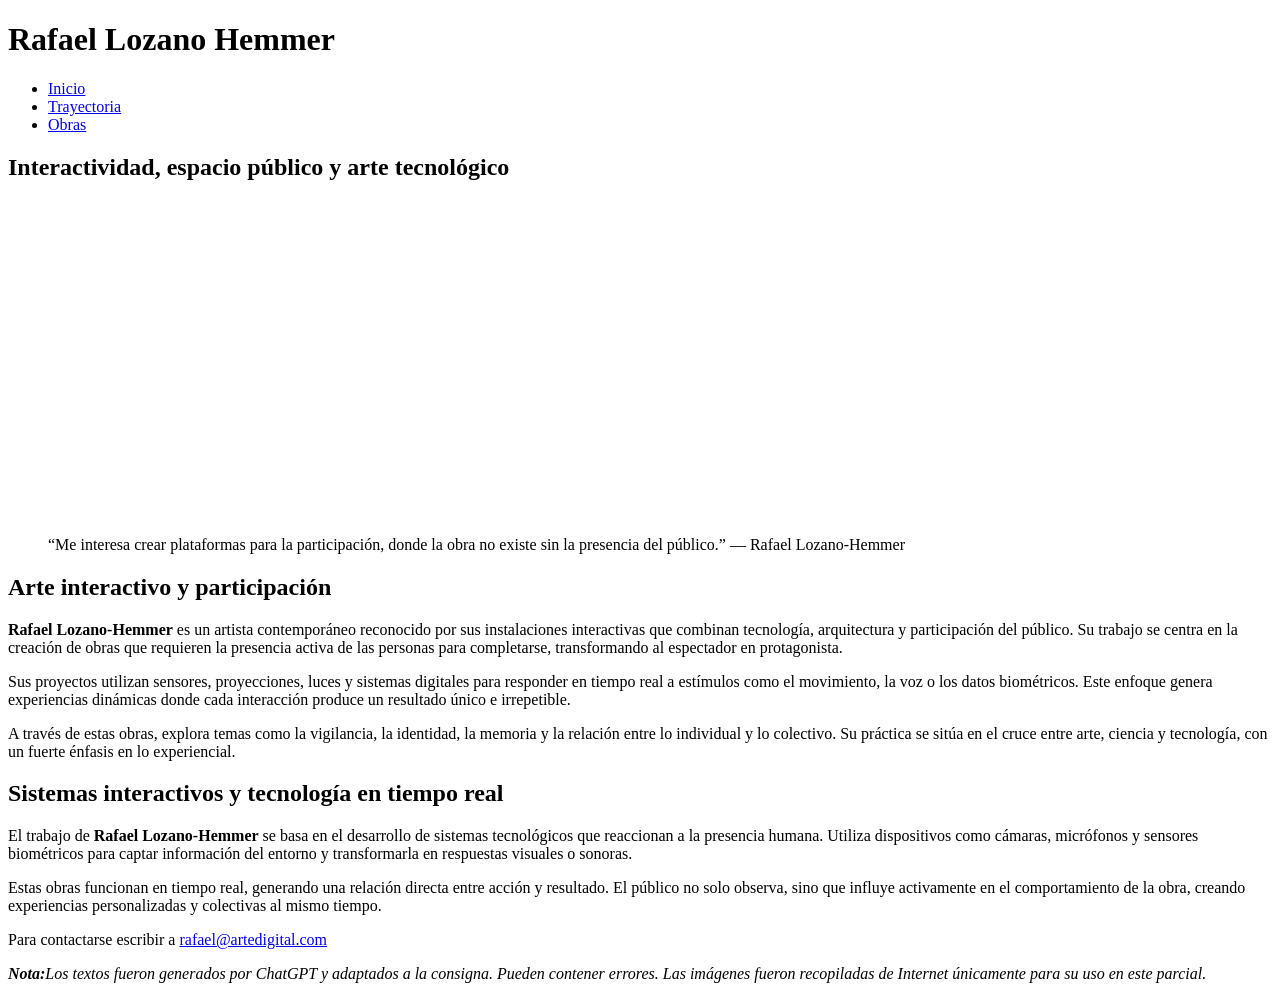
==== index.html @ d9e4023e "inicia proyecto" ====
<!DOCTYPE html>
<html lang="es">
<head>
    <meta charset="UTF-8">
    <meta name="viewport" content="width=device-width, initial-scale=1.0">
    <link rel="preconnect" href="https://fonts.googleapis.com">
    <link rel="preconnect" href="https://fonts.gstatic.com" crossorigin>
    <link href="https://fonts.googleapis.com/css2?family=Barlow:ital,wght@0,100;0,200;0,300;0,400;0,500;0,600;0,700;0,800;0,900;1,100;1,200;1,300;1,400;1,500;1,600;1,700;1,800;1,900&display=swap" rel="stylesheet">
    <link rel="stylesheet" href="estilos.css">
    <title>Rafael Lozano Hemmer | Artista multimedia</title>
</head>
<body id="contenedor">
	<header>
		<h1>Rafael Lozano Hemmer</h1>
	</header>
	<nav>
		<ul>
			<li><a href="./index.html">Inicio</a></li>
			<li><a href="./trayectoria.html">Trayectoria</a></li>
			<li><a href="./obras.html">Obras</a></li>
		</ul>
	</nav>
    <main>
        <article>
            <section>
                <h2>Interactividad, espacio público y arte tecnológico</h2>
                <iframe width="560" height="315" src="https://www.youtube.com/embed/jTzojcaanDs?si=5cuWmNCnoawvoRWz" title="YouTube video player" frameborder="0" allow="accelerometer; autoplay; clipboard-write; encrypted-media; gyroscope; picture-in-picture; web-share" referrerpolicy="strict-origin-when-cross-origin" allowfullscreen></iframe>
                <blockquote>“Me interesa crear plataformas para la participación, donde la obra no existe sin la presencia del público.” — Rafael Lozano-Hemmer</blockquote>
            </section>
            <section>
                <h2>Arte interactivo y participación</h2>
                <p><strong>Rafael Lozano-Hemmer</strong> es un artista contemporáneo reconocido por sus instalaciones interactivas que combinan tecnología, arquitectura y participación del público. Su trabajo se centra en la creación de obras que requieren la presencia activa de las personas para completarse, transformando al espectador en protagonista.</p>
                <p>Sus proyectos utilizan sensores, proyecciones, luces y sistemas digitales para responder en tiempo real a estímulos como el movimiento, la voz o los datos biométricos. Este enfoque genera experiencias dinámicas donde cada interacción produce un resultado único e irrepetible.</p>
                <p>A través de estas obras, explora temas como la vigilancia, la identidad, la memoria y la relación entre lo individual y lo colectivo. Su práctica se sitúa en el cruce entre arte, ciencia y tecnología, con un fuerte énfasis en lo experiencial.</p>
            </section>
            <section>
                <h2>Sistemas interactivos y tecnología en tiempo real</h2>
                <p>El trabajo de <strong>Rafael Lozano-Hemmer</strong> se basa en el desarrollo de sistemas tecnológicos que reaccionan a la presencia humana. Utiliza dispositivos como cámaras, micrófonos y sensores biométricos para captar información del entorno y transformarla en respuestas visuales o sonoras.</p>
                <p>Estas obras funcionan en tiempo real, generando una relación directa entre acción y resultado. El público no solo observa, sino que influye activamente en el comportamiento de la obra, creando experiencias personalizadas y colectivas al mismo tiempo.</p>
            </section>
        </article>
    </main>
    <footer class="foot">
    	<p>Para contactarse escribir a <a href="mailto:rafael@artedigital.com">rafael@artedigital.com</a></p>
        <p><em><strong>Nota:</strong>Los textos fueron generados por ChatGPT y adaptados a la consigna. Pueden contener errores. Las imágenes fueron recopiladas de Internet únicamente para su uso en este parcial.</em></p>
    </footer>
</body>
</html>
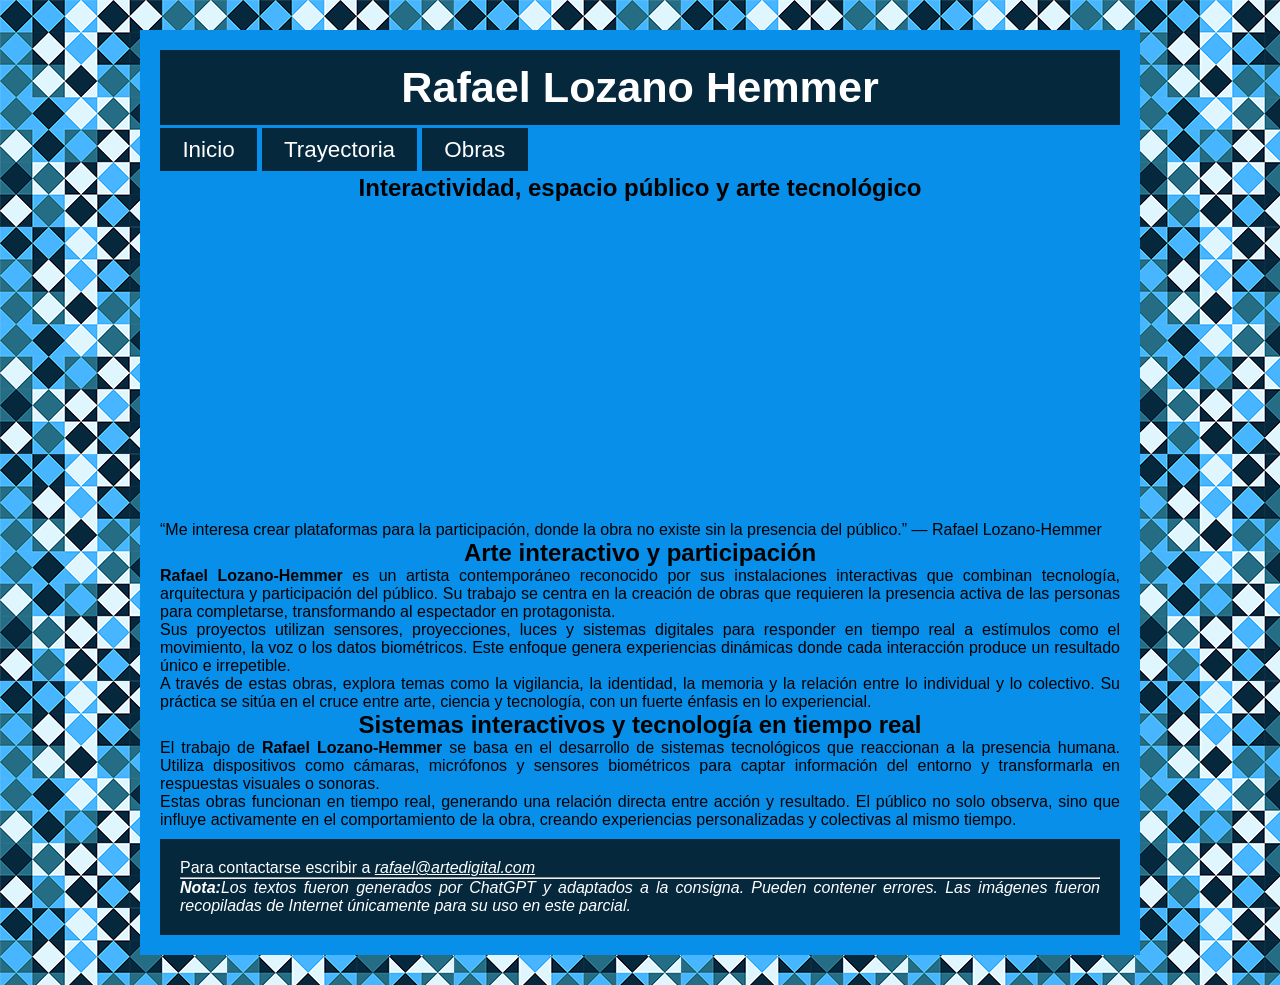
==== commit 9aa8eb71: "se agregan estilos" ====
--- a/index.html
+++ b/index.html
@@ -9,7 +9,8 @@
     <link rel="stylesheet" href="estilos.css">
     <title>Rafael Lozano Hemmer | Artista multimedia</title>
 </head>
-<body id="contenedor">
+<body>
+    <div id="contenedor">
 	<header>
 		<h1>Rafael Lozano Hemmer</h1>
 	</header>
@@ -42,7 +43,9 @@
     </main>
     <footer class="foot">
     	<p>Para contactarse escribir a <a href="mailto:rafael@artedigital.com">rafael@artedigital.com</a></p>
+        <hr>
         <p><em><strong>Nota:</strong>Los textos fueron generados por ChatGPT y adaptados a la consigna. Pueden contener errores. Las imágenes fueron recopiladas de Internet únicamente para su uso en este parcial.</em></p>
     </footer>
+    </div>
 </body>
 </html>
--- a/estilos.css
+++ b/estilos.css
@@ -0,0 +1,97 @@
+body{
+	background-image: url(img/fondo.png);
+    font-family: "Barlow", sans-serif;
+    font-weight: 400;
+    font-style: normal;
+}
+*{
+	margin: 0;
+	padding: 0;
+}
+#contenedor{
+	background-color: #088fe9;
+    width: 75%;
+	margin: 30px auto;
+	padding: 20px;
+	max-width: 960px;
+}
+
+header h1{
+	background-color: #06283D;
+	padding: 13px;
+	text-align: center;
+	color: white;
+	font-size: 2.7em;
+}
+
+p{
+	text-align: justify;
+}
+
+h2 {
+	text-align: center;
+}
+
+nav ul {
+	margin: 0;
+	padding: 0;
+	list-style-type: none;
+}
+nav li {
+	display: inline-block;	
+}
+nav a {
+	font-size: 1.4em;
+	line-height: 2.2em;
+	padding: 0.4em 1em;
+	text-align: center;
+	text-decoration: none;
+}
+nav a:link {
+	background-color: #06283D;
+	color: #FFF;
+}
+nav a:visited {
+	background-color: #06283D;
+	color: #FFF;
+}
+nav a:hover {
+	background-color: #31acff;
+	color: #FFF;
+}
+nav a:active {
+	background-color: #000413;
+	color: #FFF;
+}
+footer{
+	background-color: #06283D;
+	color: #FFF;
+	font-size: 1em;
+	text-align: center;
+	justify-content: center;
+}
+
+footer a {
+	font-style: italic;
+}
+
+.foot{
+    padding: 20px;
+    margin-top: 10px;
+}
+footer a:link {
+    color: white;
+}
+
+footer a:visited{
+	color: #000413;
+}
+
+footer a:hover{
+	color: #000413;
+}
+
+footer a:active {
+    color: #1338bd;
+}
+
